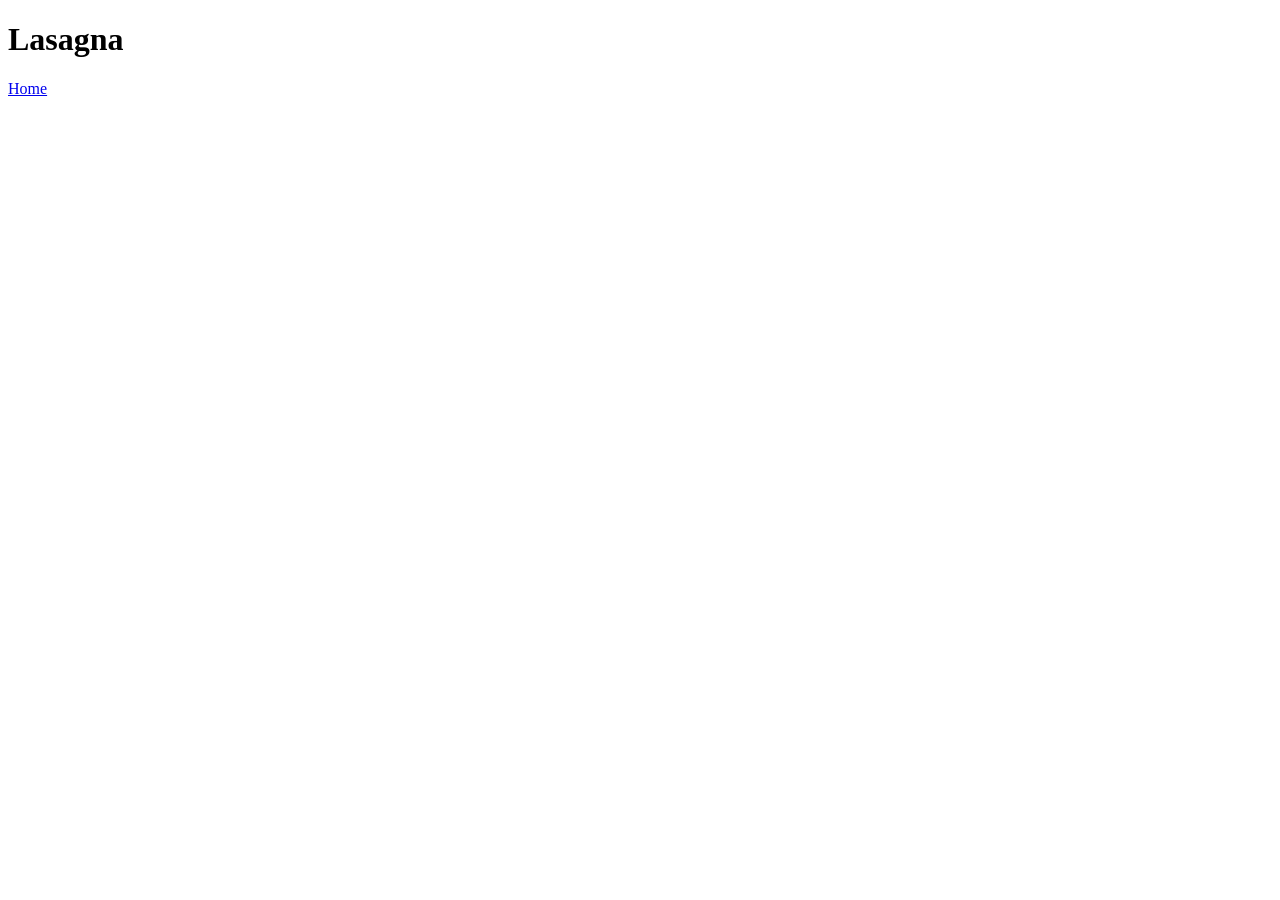
==== recipes/lasagna.html @ f7828137 "// Added href links to recipe directory // First commit" ====
<!DOCTYPE html>
<html lang="en">
<head>
    <meta charset="UTF-8">
    <meta name="viewport" content="width=device-width, initial-scale=1.0">
    <title>Lasagna</title>
</head>
<body>
    <h1>Lasagna</h1>
    <a href="../index.html">Home</a>
</body>
</html>
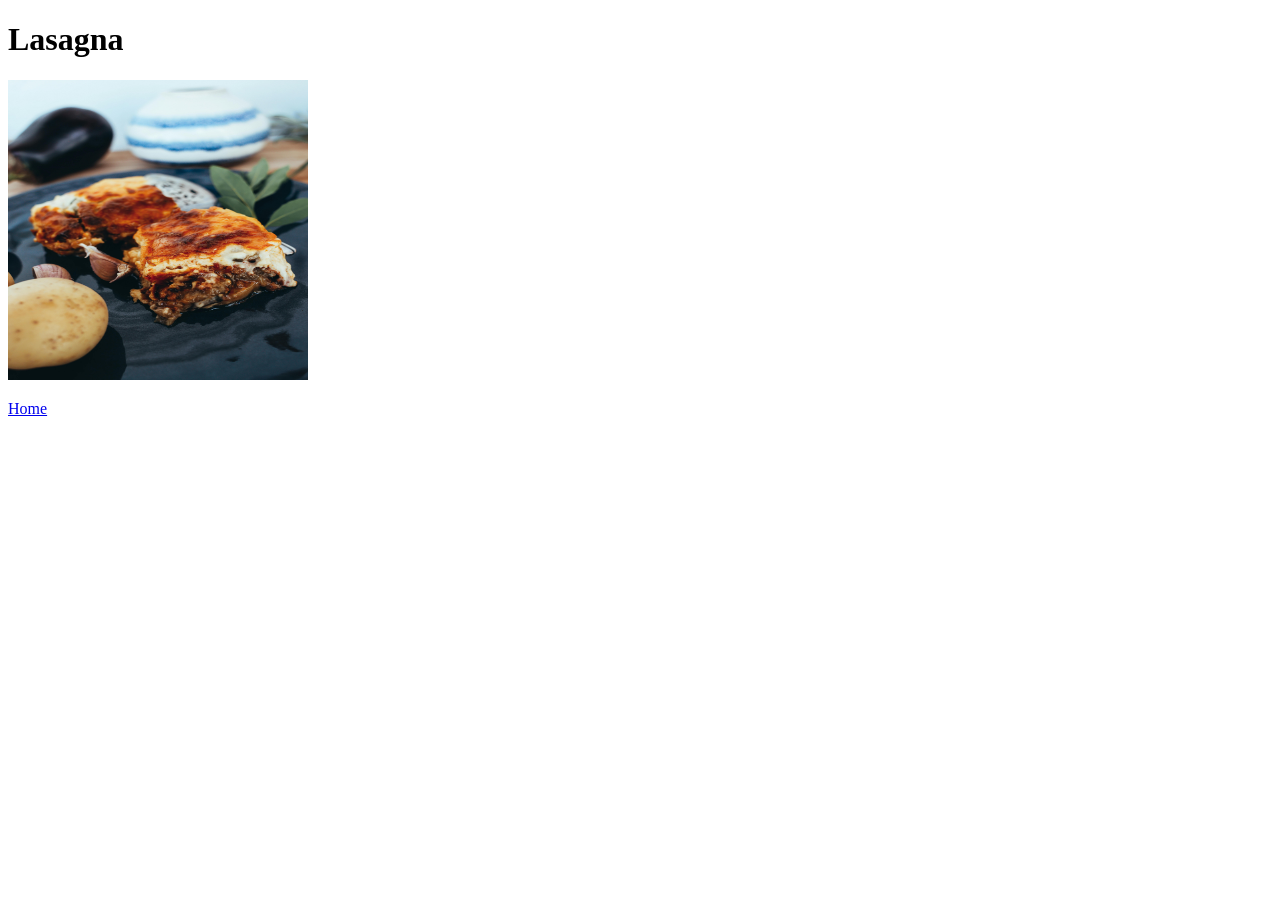
==== commit 414fcedb: "Updated links with images and updated order Everything looks much more organized" ====
--- a/recipes/lasagna.html
+++ b/recipes/lasagna.html
@@ -7,6 +7,7 @@
 </head>
 <body>
     <h1>Lasagna</h1>
-    <a href="../index.html">Home</a>
+    <img src="../images/lasagna.jpg" width="300", height="300">
+    <p><a href="../index.html">Home</a></p>
 </body>
 </html>
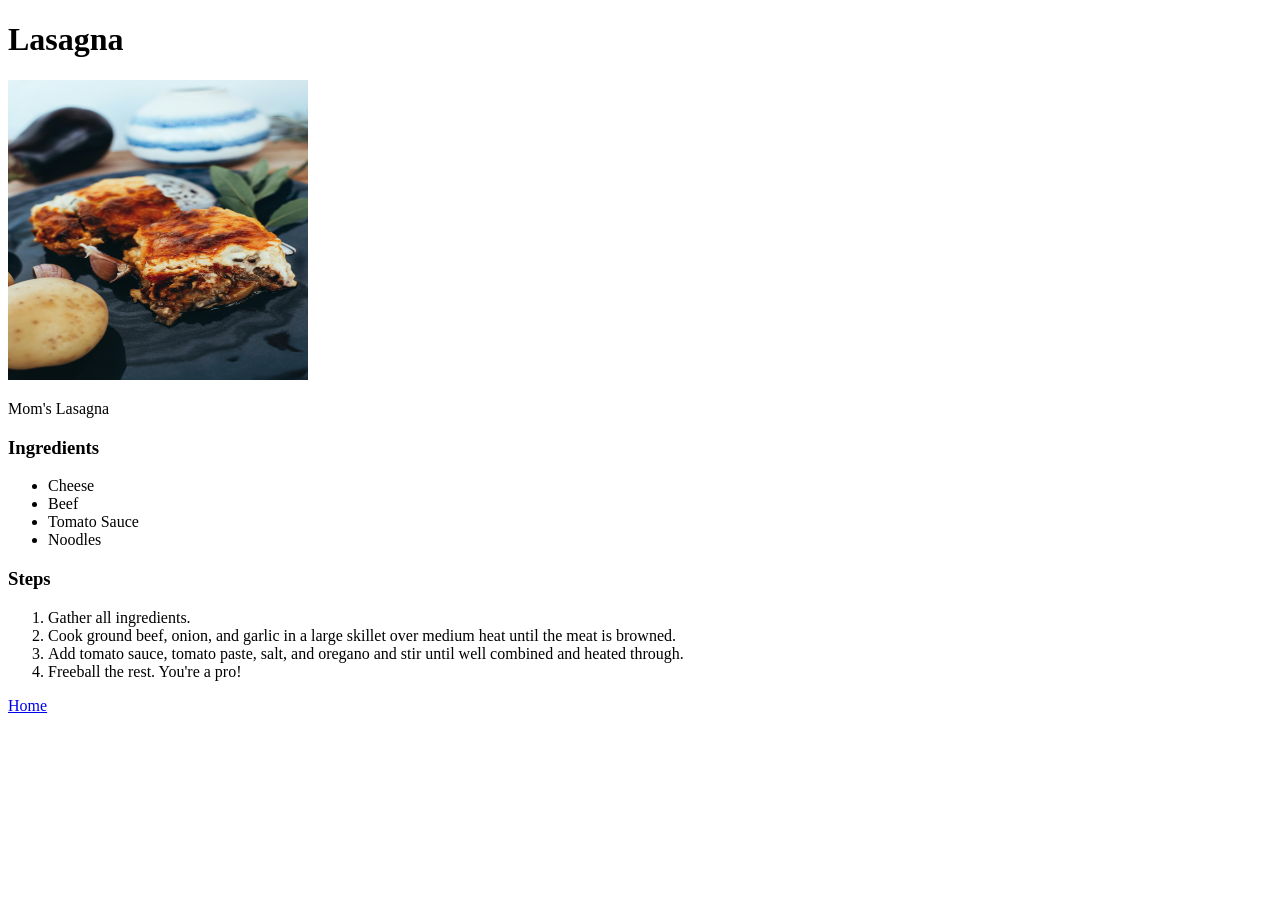
==== commit 36224bfd: "Added ingredients and steps to recipe pages" ====
--- a/recipes/lasagna.html
+++ b/recipes/lasagna.html
@@ -8,6 +8,21 @@
 <body>
     <h1>Lasagna</h1>
     <img src="../images/lasagna.jpg" width="300", height="300">
+                    <p>Mom's Lasagna</p>
+                    <h3>Ingredients</h3>
+                    <ul>
+                        <li>Cheese</li>
+                        <li>Beef</li>
+                        <li>Tomato Sauce</li>
+                        <li>Noodles</li>
+                    </ul>
+                    <h3>Steps</h3>
+                    <ol>
+                        <li>Gather all ingredients.</li>
+                        <li>Cook ground beef, onion, and garlic in a large skillet over medium heat until the meat is browned.</li>
+                        <li>Add tomato sauce, tomato paste, salt, and oregano and stir until well combined and heated through.</li>
+                        <li>Freeball the rest. You're a pro!</li>
+                    </ol> 
     <p><a href="../index.html">Home</a></p>
 </body>
 </html>
